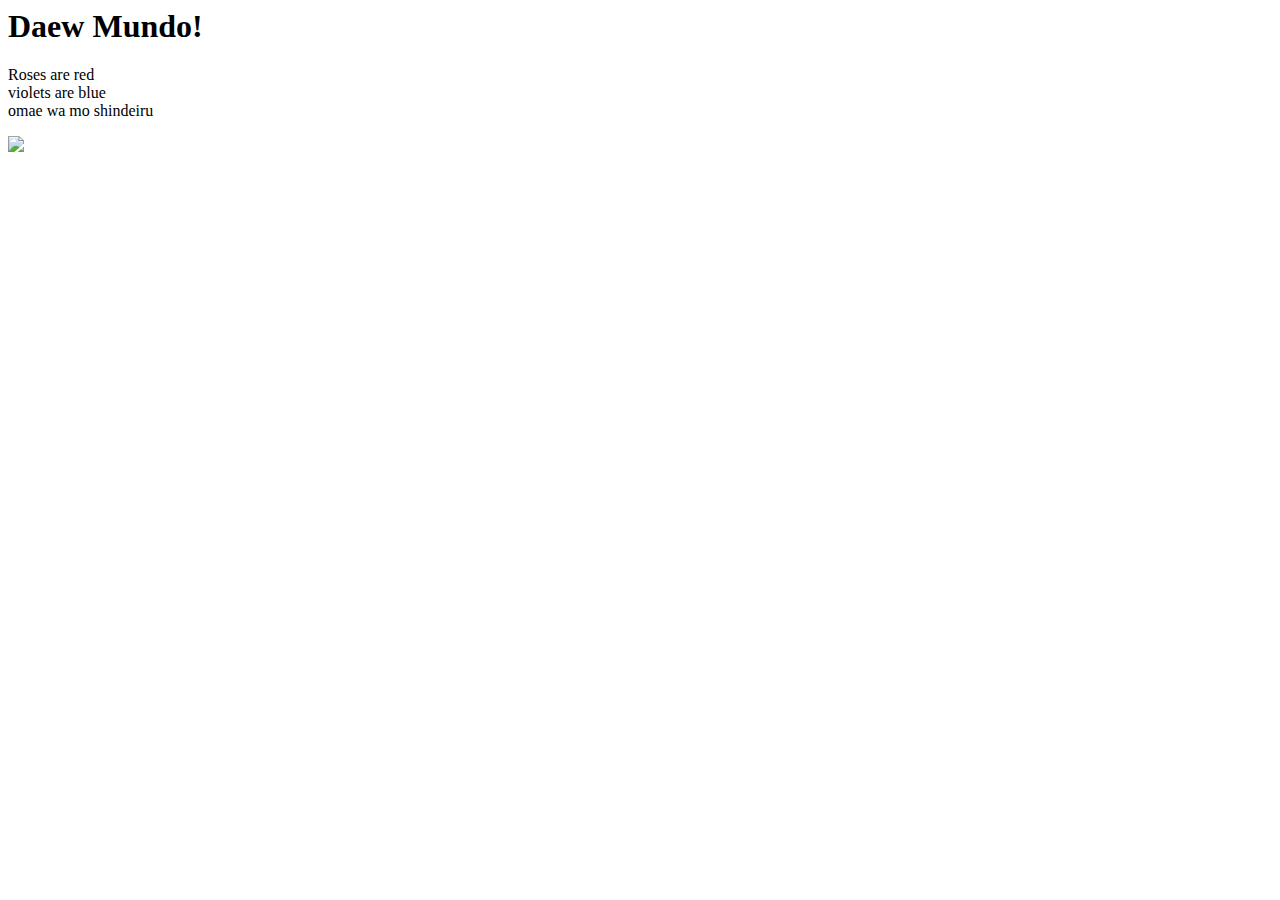
==== index.html @ c398e611 "Add files via upload" ====
<!doctype html/>
<html lang ="pt-br">

  	<head>
	   <meta charset="utf-8"/>
	   <title>Primeira P�gina</title>	 
  	</head>

  	<body>
	   <h1>Daew Mundo!</h1>
		<p>Roses are red<br> violets are blue<br> omae wa mo shindeiru</p>
		<img src="https://www.w3.org/QA/Tools/I_heart_validator"/>	
	</body>

</html>
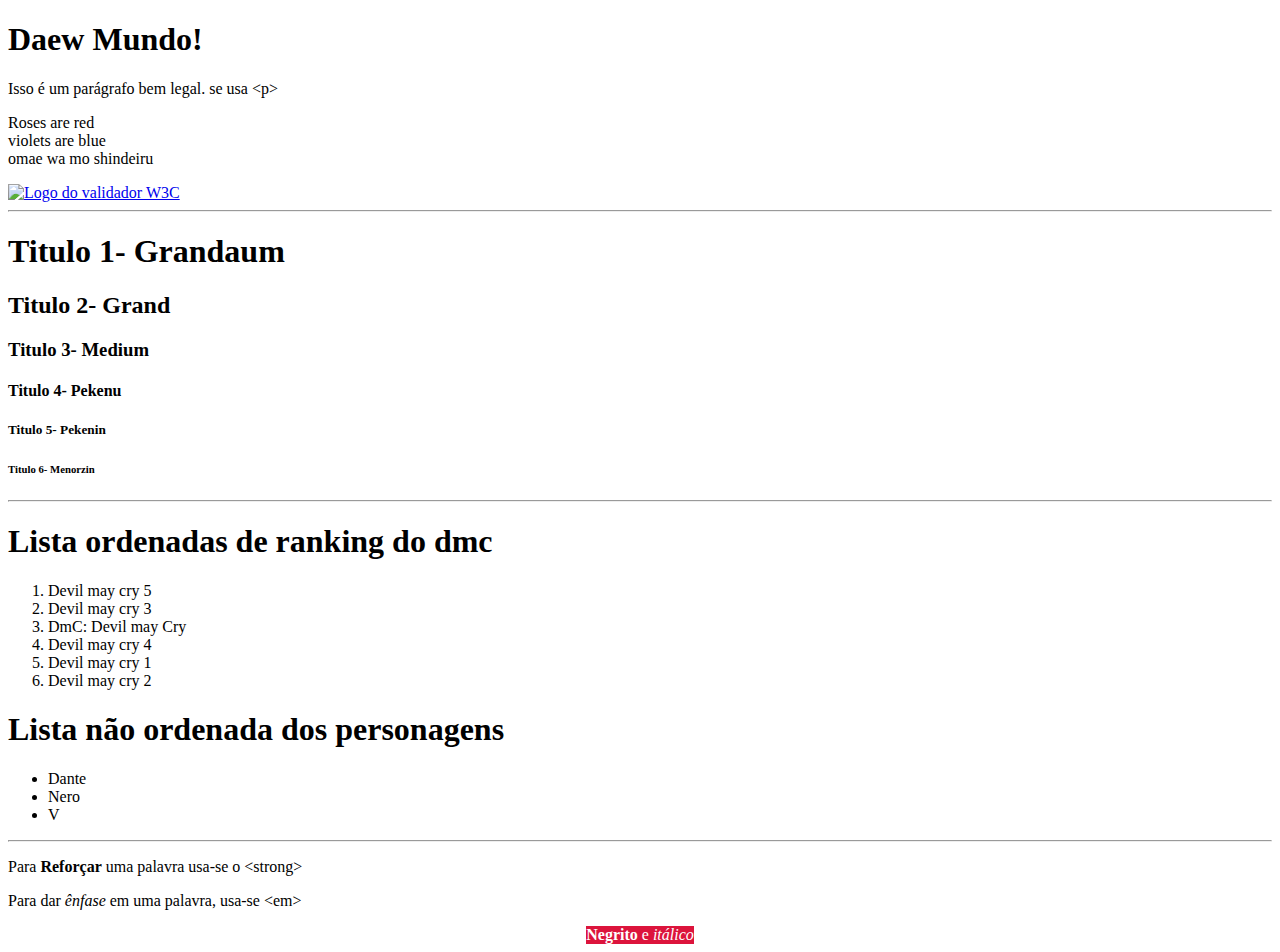
==== commit 608817e4: "brincadeira com tags" ====
--- a/index.html
+++ b/index.html
@@ -1,15 +1,58 @@
-<!doctype html/>
+<!doctype html>
 <html lang ="pt-br">
 
-  	<head>
-	   <meta charset="utf-8"/>
-	   <title>Primeira P�gina</title>	 
-  	</head>
+<head>
+</style>
+<!-- <meta charset="utf-8"> -->
+<title>Primeira P�gina</title>	 
+</head>
 
-  	<body>
-	   <h1>Daew Mundo!</h1>
-		<p>Roses are red<br> violets are blue<br> omae wa mo shindeiru</p>
-		<img src="https://www.w3.org/QA/Tools/I_heart_validator"/>	
-	</body>
+
+
+<body>
+	<h1>Daew Mundo!</h1>
+	<p>Isso � um par�grafo bem legal. se usa &lt;p&gt;</p>
+
+	<p>Roses are red<br><!--quebra de linha  -->
+		violets are blue<br> 
+	omae wa mo shindeiru</p>
+
+	<a href="https://validator.w3.org/#validate_by_input" target="_blank"><!--Link-->
+		<img style="display: block; margin: 0 auto;" src="https://www.w3.org/QA/Tools/I_heart_validator" alt="Logo do validador W3C" title="Validador W3C"/>
+	</a>
+
+	<hr>
+	<h1>Titulo 1- Grandaum</h1>
+	<h2>Titulo 2- Grand</h2>
+	<h3>Titulo 3- Medium</h3>
+	<h4>Titulo 4- Pekenu</h4>
+	<h5>Titulo 5- Pekenin</h5>
+	<h6>Titulo 6- Menorzin</h6>
+	<hr/>
+
+	<h1>Lista ordenadas de ranking do dmc</h1>
+	<ol>
+		<li>Devil may cry 5</li>
+		<li>Devil may cry 3</li>
+		<li>DmC: Devil may Cry</li>
+		<li>Devil may cry 4</li>
+		<li>Devil may cry 1</li>
+		<li>Devil may cry 2</li>
+	</ol>
+	<h1>Lista n�o ordenada dos personagens</h1>
+	<ul>
+		<li>Dante</li>
+		<li>Nero</li>
+		<li>V</li>
+	</ul>
+
+	<hr>
+	<p>Para <strong>Refor�ar</strong> uma palavra usa-se o &lt;strong&gt;</p>
+
+	<p style="font: 30px">Para dar <em>�nfase</em> em uma palavra, usa-se &lt;em&gt;</p>
+
+	<p style="text-align: center; background-color: crimson; color: white; width: fit-content; margin: 0 auto;"><strong>Negrito</strong> e <em>it�lico</em></p>
+
+</body>
 
 </html>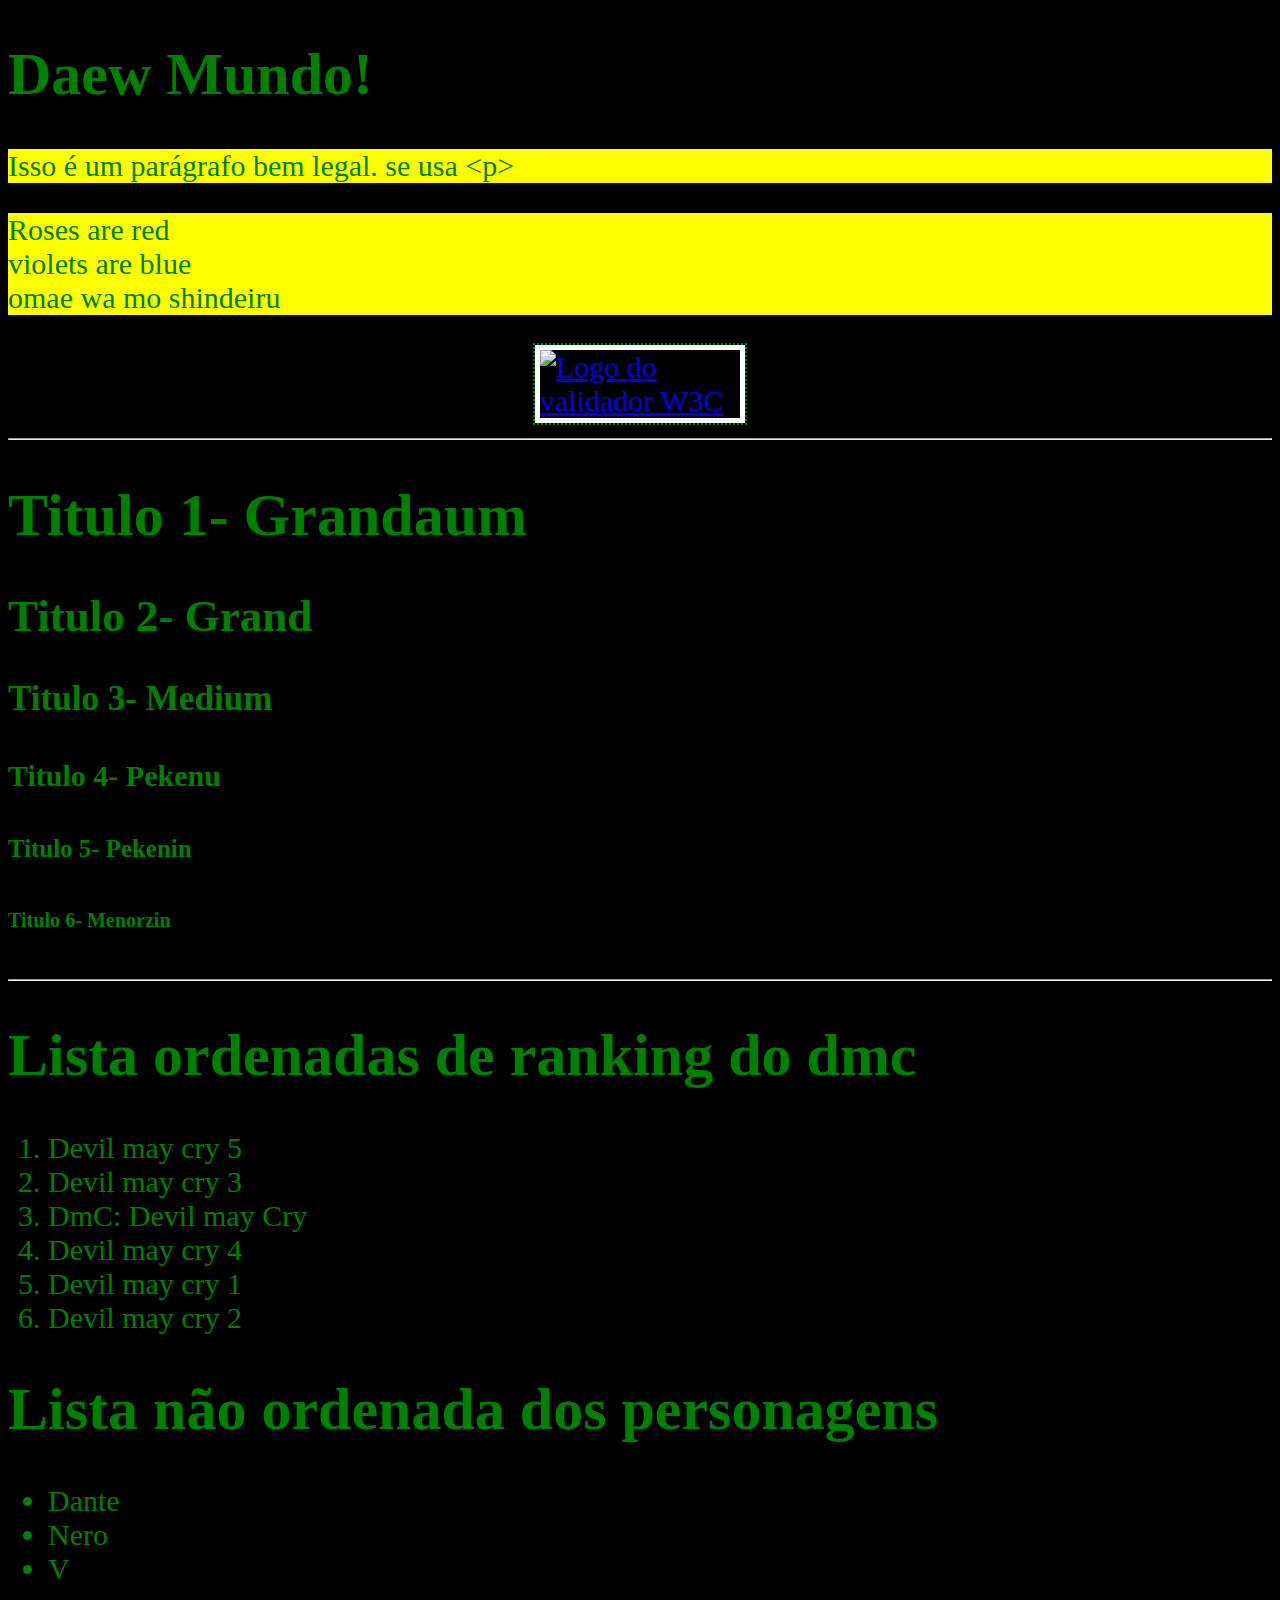
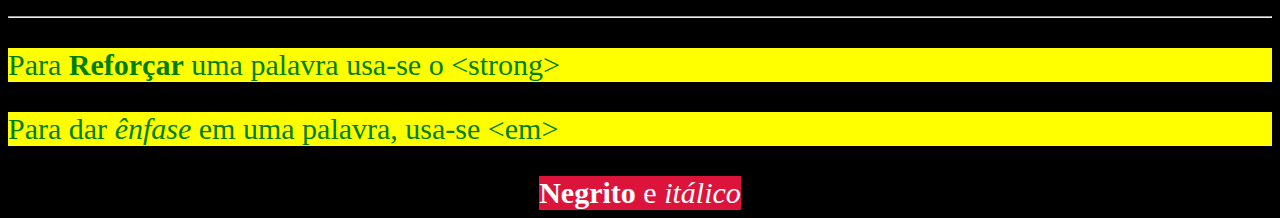
==== commit a1222886: "mais css" ====
--- a/index.html
+++ b/index.html
@@ -4,7 +4,24 @@
 <head>
 </style>
 <!-- <meta charset="utf-8"> -->
-<title>Primeira P�gina</title>	 
+<title>Primeira P�gina</title>	
+<style>
+	
+	p{
+		background-color: yellow;
+	}
+	body{
+		background-color: black;
+		color: green;
+		font-size: 30px
+	}
+	img{
+		width: 200px;
+		border: 5px solid white;
+		outline: 2px dotted green;
+		
+	}
+</style> 
 </head>
 
 
